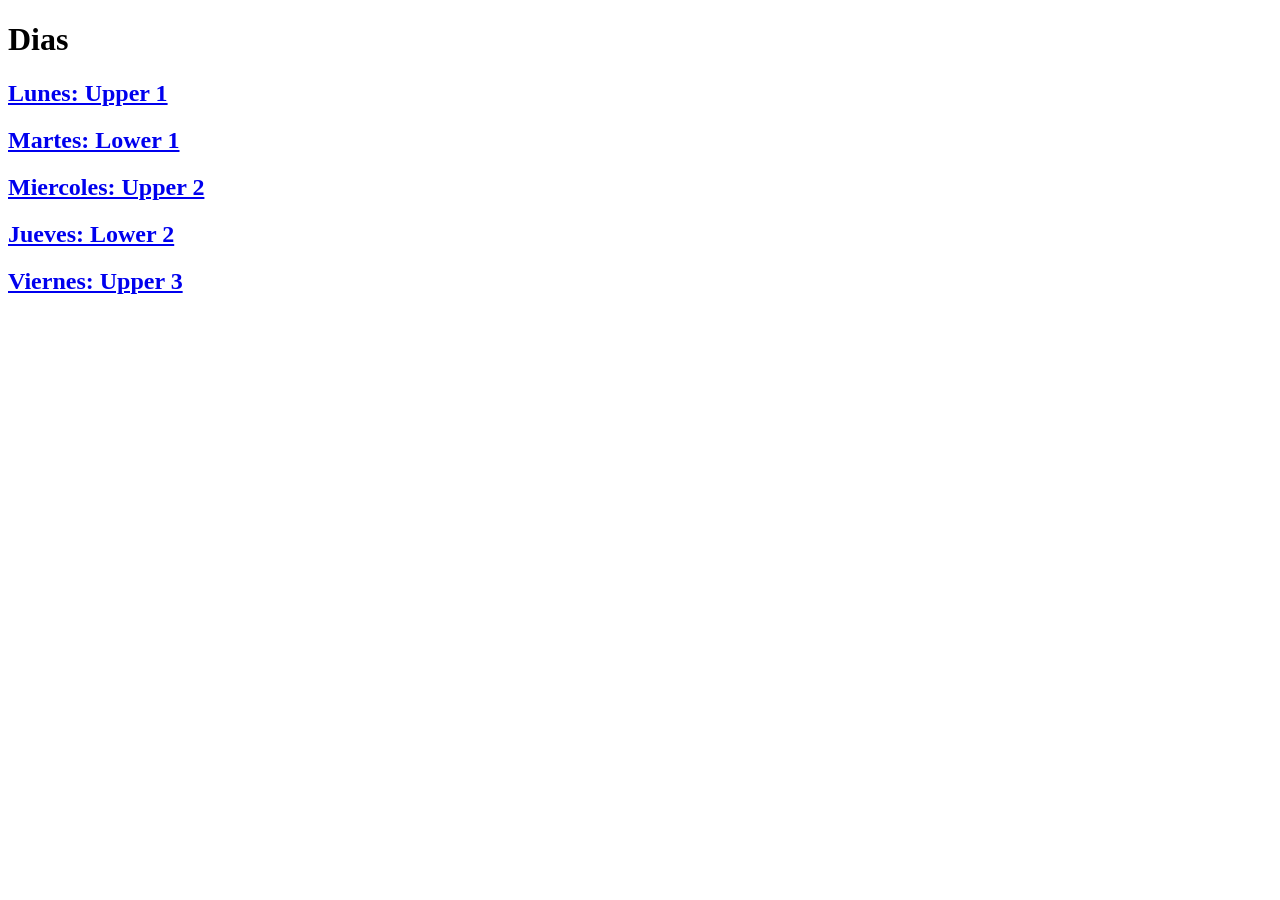
==== dias.html @ 29520bb0 "Add files via upload" ====
<!DOCTYPE html>
<html lang="en">
<head>
    <meta charset="UTF-8">
    <title>Planet Routines</title>
    <meta name="viewport" content="width=device-width, initial-scale=1.0">
    <link rel="stylesheet" href="css/styles.css">
</head>
<body>
<header>
    <h1>Dias</h1>
</header>

<main class="container">
<article class="card">
    <a href="rutinas/upper-lower/rutina-upper-lower-lunes.html">
        <h2>Lunes: Upper 1</h2>
    </a>
</article>

<article class="card">
    <a href="rutinas/upper-lower/rutina-upper-lower-martes.html">
        <h2>Martes: Lower 1</h2>
    </a>
</article>
<article class="card">
    <a href="rutinas/upper-lower/rutina-upper-lower-miercoles.html">
        <h2>Miercoles: Upper 2</h2>
    </a>
</article>
<article class="card">
    <a href="rutinas/upper-lower/rutina-upper-lower-jueves.html">
        <h2>Jueves: Lower 2</h2>
    </a>
</article>
<article class="card">
    <a href="rutinas/upper-lower/rutina-upper-lower-viernes.html">
        <h2>Viernes: Upper 3</h2>
    </a>
</article>
</main>
    

</body>
</html>
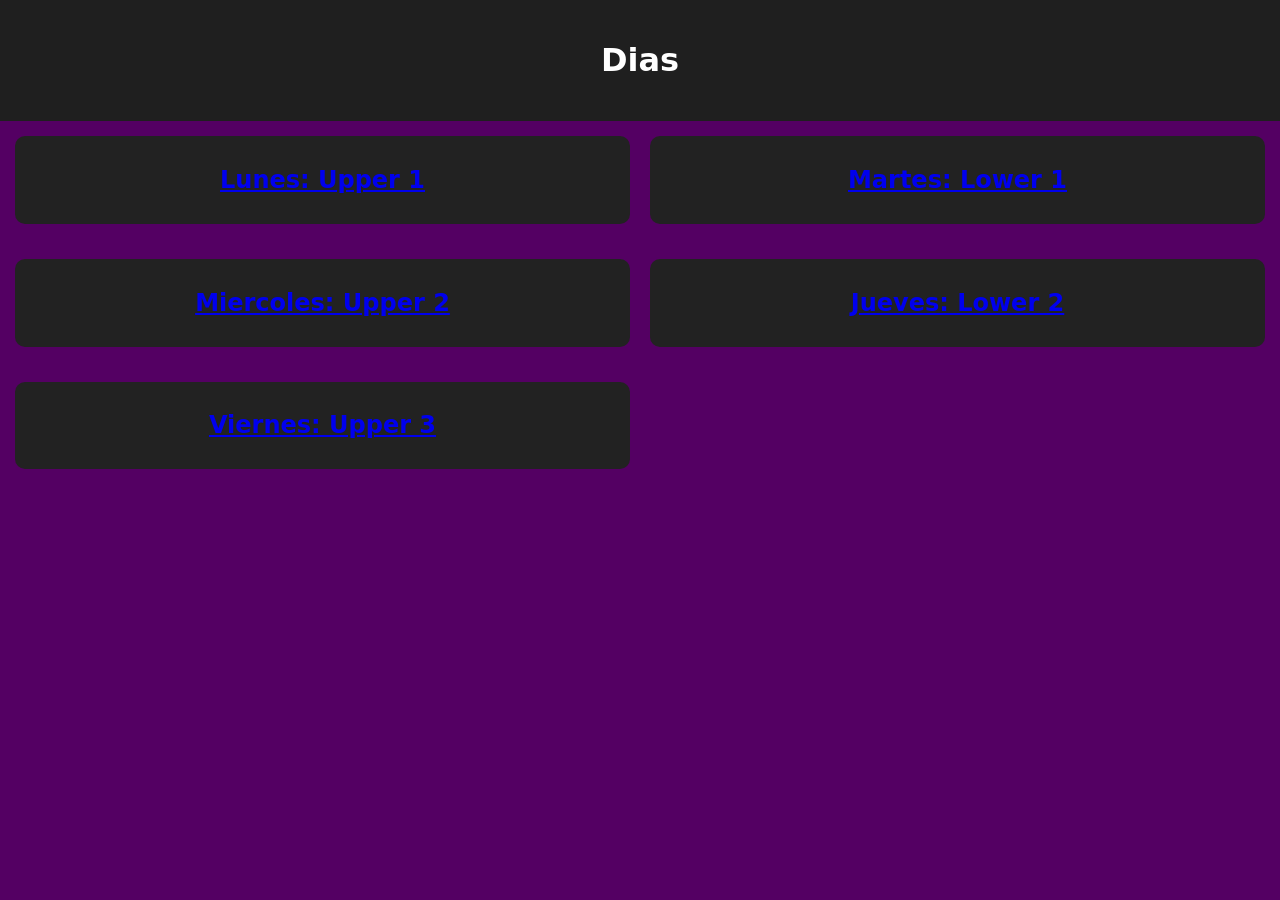
==== commit 9244d36d: "Update dias.html" ====
--- a/dias.html
+++ b/dias.html
@@ -4,7 +4,7 @@
     <meta charset="UTF-8">
     <title>Planet Routines</title>
     <meta name="viewport" content="width=device-width, initial-scale=1.0">
-    <link rel="stylesheet" href="css/styles.css">
+    <link rel="stylesheet" href="styles.css">
 </head>
 <body>
 <header>
@@ -13,28 +13,28 @@
 
 <main class="container">
 <article class="card">
-    <a href="rutinas/upper-lower/rutina-upper-lower-lunes.html">
+    <a href="rutina-upper-lower-lunes.html">
         <h2>Lunes: Upper 1</h2>
     </a>
 </article>
 
 <article class="card">
-    <a href="rutinas/upper-lower/rutina-upper-lower-martes.html">
+    <a href="rutina-upper-lower-martes.html">
         <h2>Martes: Lower 1</h2>
     </a>
 </article>
 <article class="card">
-    <a href="rutinas/upper-lower/rutina-upper-lower-miercoles.html">
+    <a href="rutina-upper-lower-miercoles.html">
         <h2>Miercoles: Upper 2</h2>
     </a>
 </article>
 <article class="card">
-    <a href="rutinas/upper-lower/rutina-upper-lower-jueves.html">
+    <a href="rutina-upper-lower-jueves.html">
         <h2>Jueves: Lower 2</h2>
     </a>
 </article>
 <article class="card">
-    <a href="rutinas/upper-lower/rutina-upper-lower-viernes.html">
+    <a href="rutina-upper-lower-viernes.html">
         <h2>Viernes: Upper 3</h2>
     </a>
 </article>
@@ -42,4 +42,5 @@
     
 
 </body>
-</html>+
+</html>
--- a/styles.css
+++ b/styles.css
@@ -0,0 +1,105 @@
+body {
+    margin: 0;
+    font-family: system-ui, -apple-system, BlinkMacSystemFont, 'Segoe UI', Roboto, Oxygen, Ubuntu, Cantarell, 'Open Sans', 'Helvetica Neue', sans-serif;
+    background-color: #540063;
+    color: rgb(255, 255, 255);
+}
+
+header {
+    text-align: center;
+    padding: 20px;
+    background-color: #1f1f1f;
+}
+
+.container {
+    padding: 15px;
+    display: flex;
+    flex-direction: column;
+    align-items: center;
+}
+
+.card {
+    display: block;
+    background-color: #222;
+    padding: 10px;
+    margin-bottom: 15px;
+    border-radius: 10px;
+    text-decoration: none;
+    color: rgb(255, 255, 255);
+    transition: 0.3s;
+    text-align: center;
+}
+
+.card:hover {
+    background-color: #bbab00;
+}
+
+.exercise {
+    background-color: #1c1c1c;
+    border-radius: 15px;
+    overflow: hidden;
+    margin-bottom: 20px;
+    box-shadow: 0 4px 15px rgba(0,0,0,0.4);
+    transition: transform 0.2s ease;
+    max-width: 395px;
+    margin: 13px auto;
+}
+
+.exercise img {
+    width: 60%;
+    height: auto;
+    object-fit: cover;
+    display: block;
+    margin: 0 auto;
+    border-radius: 10px;
+
+    filter: drop-shadow(0 4px 10px rgba(166, 0, 255, 0.81));
+
+/*     background-color: #2f2f2f8b;
+    padding: 20px;
+    border-radius: 12px; */
+}
+
+.exercise-content {
+    padding: 15px;
+}
+
+.exercise h3 {
+    margin-top: 0;
+    margin-bottom: 10px;
+    margin-left: 130px;
+}
+
+.exercise p {
+    margin: 5px 0;
+    font-size: 14px;
+}
+
+.exercise a {
+    display: block;
+    margin-top: 10px;
+    padding: 8px 12px;
+    background-color: #f6ff00;
+    color: rgb(0, 0, 0);
+    text-decoration: none;
+    border-radius: 8px;
+    font-size: 14px;
+    width: fit-content;
+    margin: 15px auto 0 auto;
+}
+
+.exercise:hover {
+    transform: scale(1.010);
+}
+
+
+
+@media (min-width: 768px) {
+
+    .container {
+        display: grid;
+        grid-template-columns: repeat(2, 1fr);
+        gap: 20px;
+    }
+
+}
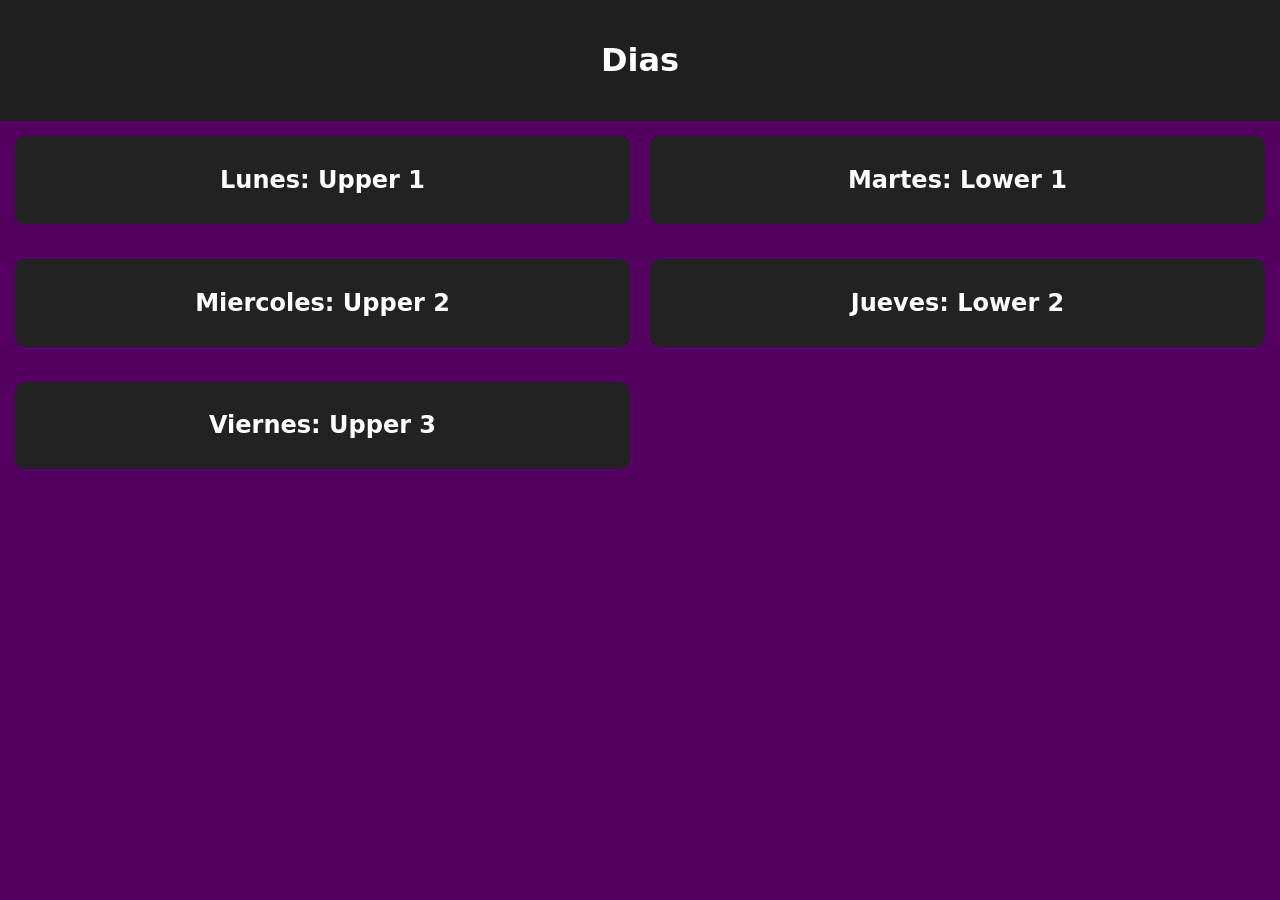
==== commit c5ad64c0: "Update dias.html" ====
--- a/dias.html
+++ b/dias.html
@@ -1,4 +1,5 @@
 <!DOCTYPE html>
+
 <html lang="en">
 <head>
     <meta charset="UTF-8">
@@ -44,3 +45,4 @@
 </body>
 
 </html>
+
--- a/styles.css
+++ b/styles.css
@@ -30,6 +30,11 @@
     text-align: center;
 }
 
+.card a {
+    text-decoration: none;
+    color: white;
+}
+
 .card:hover {
     background-color: #bbab00;
 }
@@ -38,7 +43,7 @@
     background-color: #1c1c1c;
     border-radius: 15px;
     overflow: hidden;
-    margin-bottom: 20px;
+/*     margin-bottom: 20px; */
     box-shadow: 0 4px 15px rgba(0,0,0,0.4);
     transition: transform 0.2s ease;
     max-width: 395px;
@@ -53,7 +58,7 @@
     margin: 0 auto;
     border-radius: 10px;
 
-    filter: drop-shadow(0 4px 10px rgba(166, 0, 255, 0.81));
+    filter: drop-shadow(0 4px 10px rgba(166, 0, 255, 0.538));
 
 /*     background-color: #2f2f2f8b;
     padding: 20px;
@@ -65,9 +70,9 @@
 }
 
 .exercise h3 {
+    text-align: center;
     margin-top: 0;
     margin-bottom: 10px;
-    margin-left: 130px;
 }
 
 .exercise p {
@@ -100,6 +105,7 @@
         display: grid;
         grid-template-columns: repeat(2, 1fr);
         gap: 20px;
+        justify-content: center;
     }
 
-}+}
